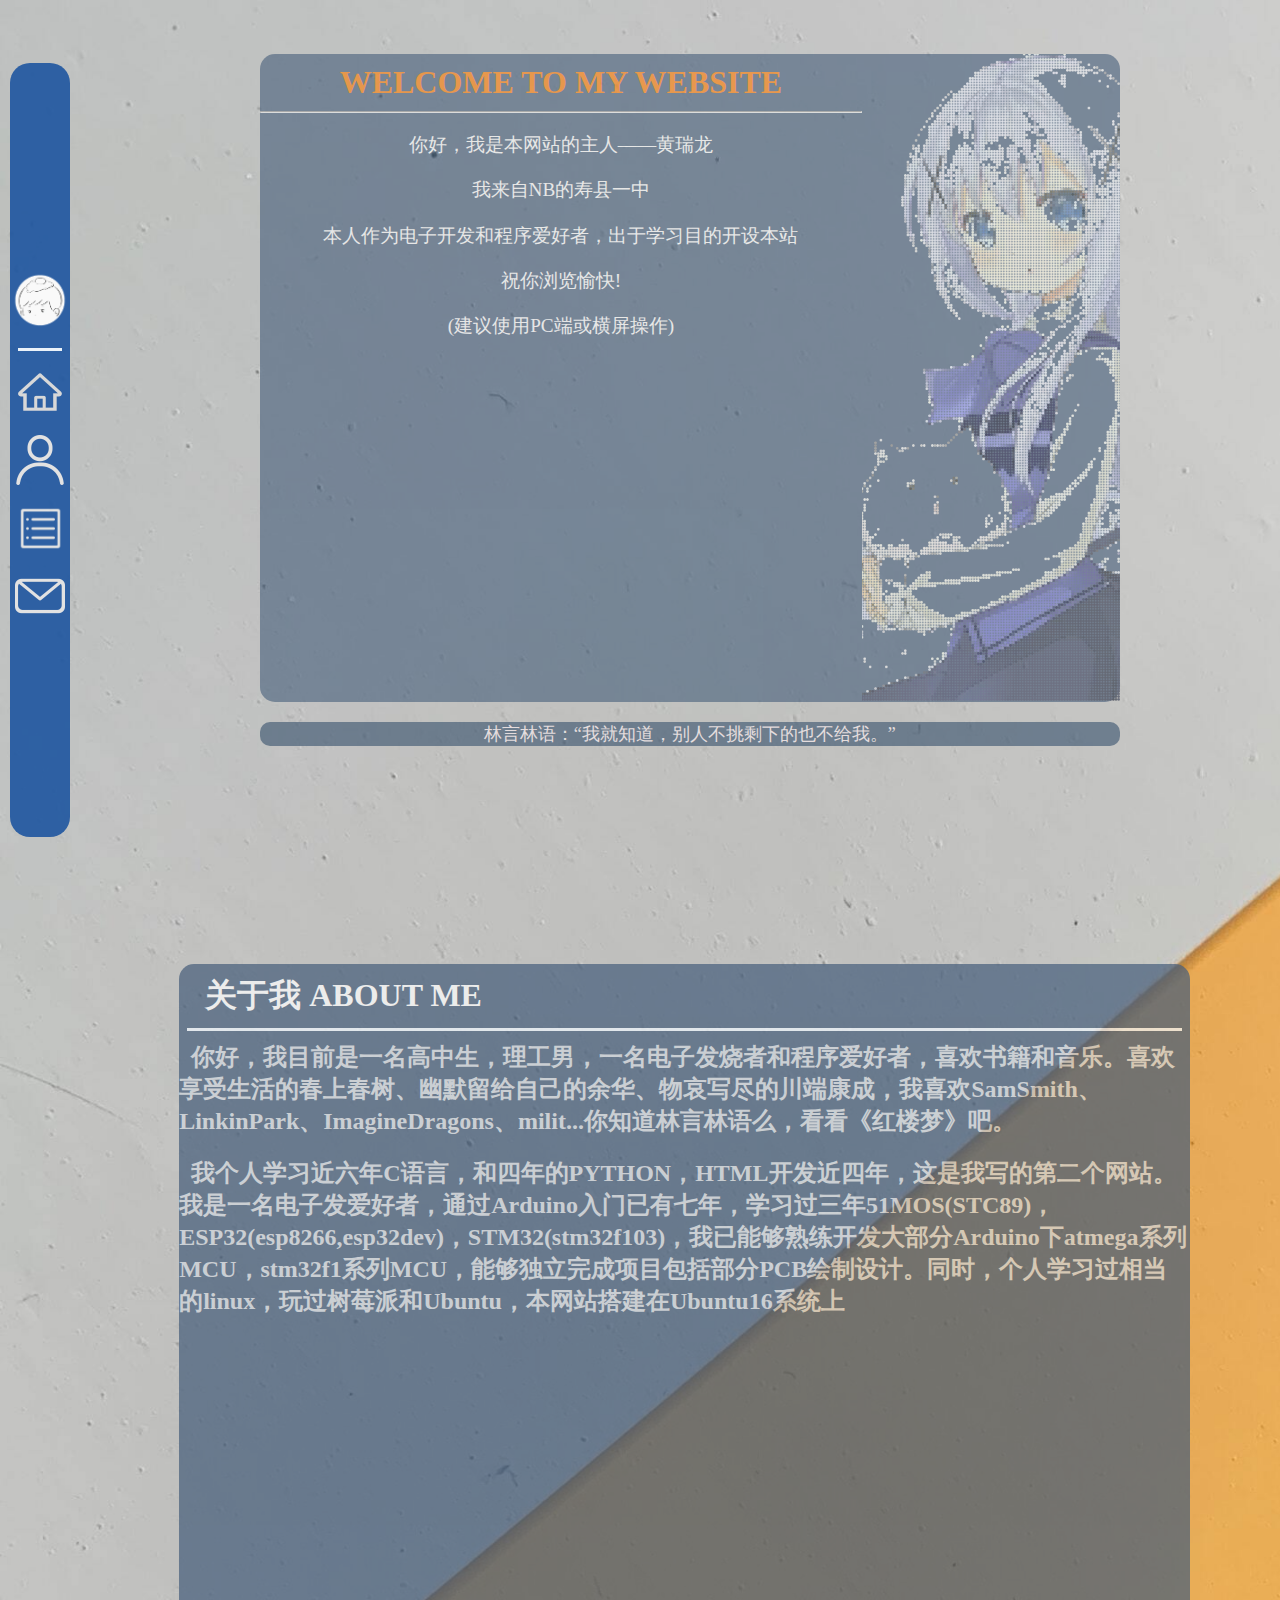
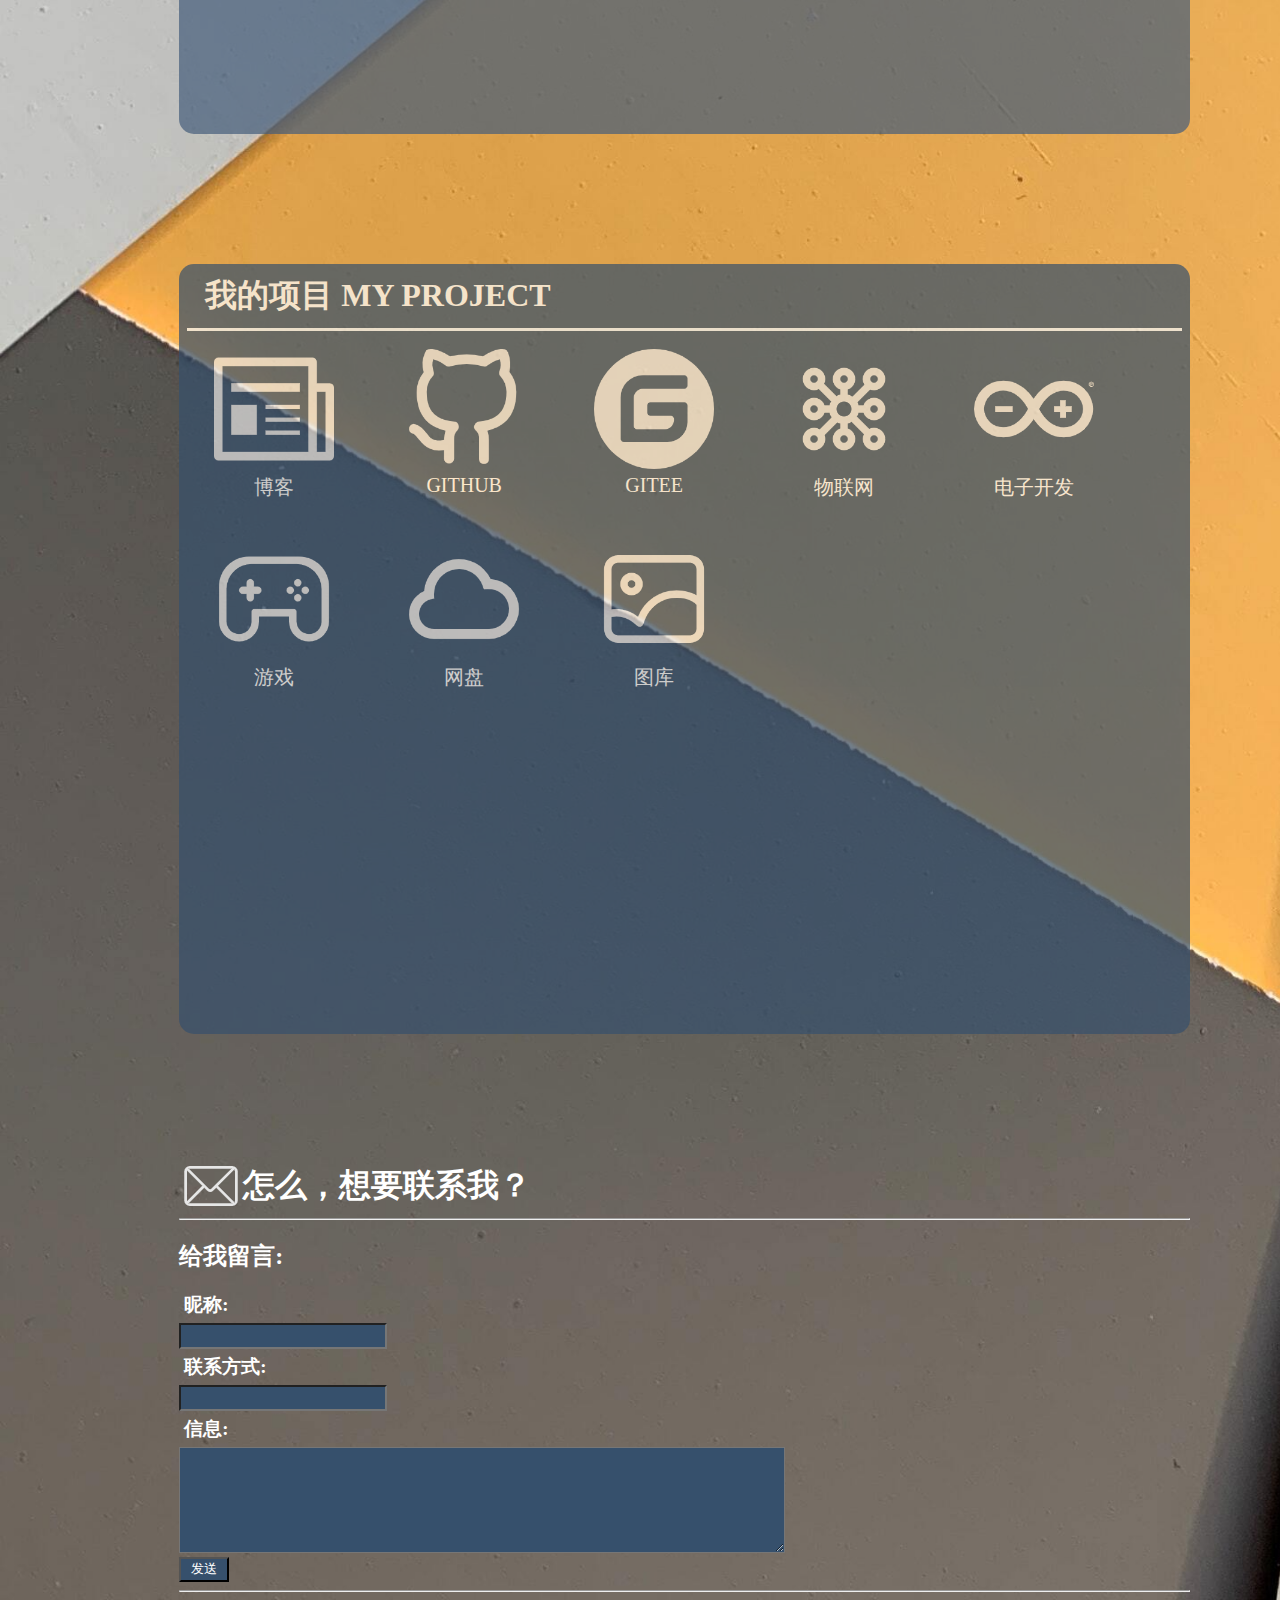
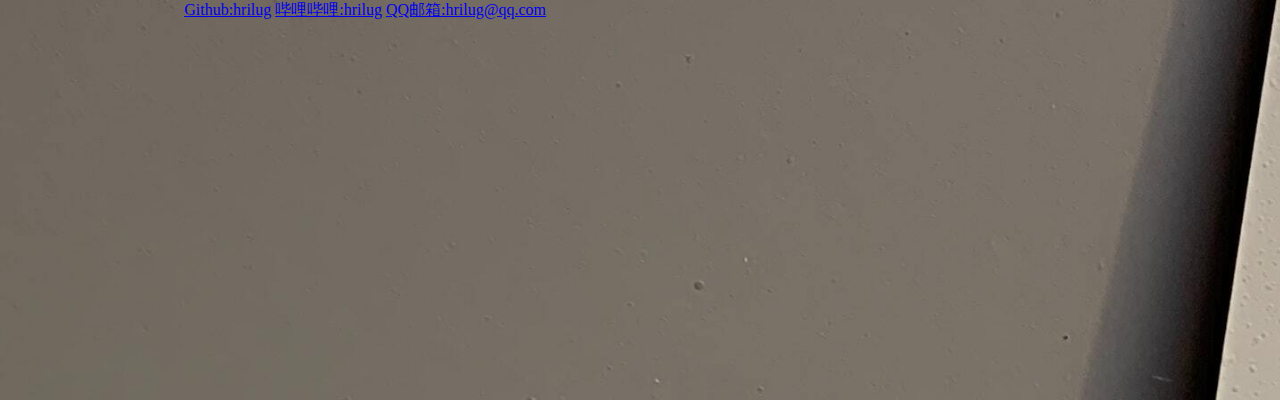
==== before/index.html @ c1bb8cc5 "2022-12-28-3" ====
<!DOCTYPE html>
<html>
<head>
  <meta charset="utf-8" />
  <title>Hrilug的博客</title>
  <link rel="shortcut icon" href="images/html-head.png">
  <link href="css/blog.css" rel="stylesheet" type="text/css" />
  <script src="js/blog.js"></script>
</head>

<body class="bg">
  <div class="box">
    <div class="block"></div>
    <div class="item">
      <div class="item-icon"><img src="images/head.png" width="60px" height="60px" /></div>
      <div class="item-con">你好呀！</div>
    </div>
    <div class="line"></div>

    <div>
      <ul class="menu-ul">
        <li onclick="javascript:document.getElementById('main').scrollIntoView({behavior:'smooth' })">
          <div class="light"></div>
          <div class="icon"><img src="images/main-icon.png" width="50px" hight="50px" /></div>
          <div class="con">主页</div>
        </li>
        <br />

        <li onclick="javascript:document.getElementById('individual').scrollIntoView({behavior:'smooth' })">
          <div class="light"></div>
          <div class="icon"><img src="images/individual-icon.png" width="50px" hight="50px" /></div>
          <div class="con">个人</div>
        </li>
        <br />

        <li onclick="javascript:document.getElementById('project').scrollIntoView({behavior:'smooth' })">
          <div class="light"></div>
          <div class="icon"><img src="images/project-icon.png" width="45px" hight="45px" /></div>
          <div class="con">项目</div>
        </li>
        <br />

        <li onclick="javascript:document.getElementById('about').scrollIntoView({behavior:'smooth' })">
          <div class="light"></div>
          <div class="icon"><img src="images/about-icon.png" width="50px" hight="50px" /></div>
          <div class="con">关于</div>
        </li>
        <br />

      </ul>
    </div>
  </div>

  <div class="main" id="main">
    <div class="content">
      <div class="introduce">
        <div class="introduce-text">
          <h1 style="color: rgb(255, 123, 0); text-align: center">
            WELCOME TO MY WEBSITE
          </h1>
          <hr />
          <p>
            你好，我是本网站的主人——黄瑞龙
          </p>
          <p>
            我来自NB的寿县一中
          </p>
          <p>
            本人作为电子开发和程序爱好者，出于学习目的开设本站
          </p>
          <p>
            祝你浏览愉快!
          </p>
          <p>
            (建议使用PC端或横屏操作)
          </p>
        </div>
        <div class="introduce-img"></div>
      </div>
      <div class="quote" id="quoteDisplay"></div>
      <script>
        var quotes = [
          '林言林语：“我就知道，别人不挑剩下的也不给我。”',
          '林言林语：“也亏你倒听他的话。我平日和你说的，全当耳旁风，怎么他说了你就依，比圣旨还快些！”',
          '林言林语：“什么臭男人拿的！我不要他。”',
          '林言林语：“蠢才，蠢才！你有玉，人家就有金来配你；人家有‘冷香’，你就没有‘暖香’去配？”',
          '林言林语：“我说呢，亏在那里绊住，不然早就飞了来了。”',
          '林言林语：“我原是给你们取笑儿的，拿着我比戏子。”',
          '林言林语：“你说你会过目成诵，难道我就不能一目十行么？”',
          '林言林语：“我不困，只略歇歇儿，你且别处去闹会子再来。”',
          '林言林语：“谁叫你送来的？难为她费心，那里就冻死我了！”',
          '林言林语：“你还要比？你还要笑？你不比不笑，比人比了笑了还厉害呢！”',
          '林言林语：“啐！我道是谁，原来是这个狠心短命的……”',
          '林言林语：“何曾不是在屋里的，只因听见天上一声叫唤，出来瞧了瞧，原来是个呆雁。”',
          '林言林语：“他在别的还有限，惟有这些人带的东西上越发留心。”',
          '林言林语：“你们瞧瞧，孙行者来了。他一般的也拿着雪褂子，故意装出个小骚达子来。”',
          '林言林语：“是单送我一个人的，还是别的姑娘们都有呢？”',
          '林言林语：“早知他来，我就不来了。”',
          '林言林语：“我就知道，别人不挑剩下的也不给我。”',
          '林言林语：“今儿得罪了我事小，明儿什么宝姑娘来，什么贝姑娘来，都得罪了，这事岂不大了？”',
          '林言林语：“你这该死的胡说！好好儿的把这淫词艳曲弄了来，说这些混话欺负我。我告诉舅舅舅母去。”',
        ]
        document.getElementById('quoteDisplay').innerHTML = quotes[parseInt(Math.round(Math.random() * 18 + 1))];
      </script>
    </div>
  </div>

  <div>
    <script src="https://cdn.bootcdn.net/ajax/libs/jquery/1.12.4/jquery.min.js"></script>
    <script src="https://eqcn.ajz.miesnfu.com/wp-content/plugins/wp-3d-pony/live2dw/lib/L2Dwidget.min.js"></script>
    <script>
      L2Dwidget.init({
        "model": {
          jsonPath: "https://unpkg.com/live2d-widget-model-koharu@1.0.5/assets/koharu.model.json",//这里改模型，前面后面都要改
          "scale": 1
        },
        "display": {
          "position": "left",//设置看板娘的上下左右位置
          "width": 90,
          "height": 120,
          "hOffset": 0,
          "vOffset": 0
        },
        "mobile": {
          "show": true,
          "scale": 0.5
        },
        "react": {
          "opacityDefault": 1,//设置透明度
          "opacityOnHover": 0.4
        }
      });
      window.onload = function () {
        $("#live2dcanvas").attr("style", "position: fixed; opacity: 0.7; left: 100px; bottom: 0px; z-index: 0; pointer-events: none;")
      }
    </script>
  </div>

  <div class="individual" id="individual">
    <div class="content">
      <div class="individual-box">
        <h1>&nbsp&nbsp关于我 ABOUT ME</h1>
        <div class="individual-line"></div>
        <div class="individual-div">
          <h2>
          &nbsp&nbsp你好，我目前是一名高中生，理工男，一名电子发烧者和程序爱好者，喜欢书籍和音乐。喜欢享受生活的春上春树、幽默留给自己的余华、物哀写尽的川端康成，我喜欢SamSmith、LinkinPark、ImagineDragons、milit...你知道林言林语么，看看《红楼梦》吧。
          </h2>
          <h2>
          &nbsp&nbsp我个人学习近六年C语言，和四年的PYTHON，HTML开发近四年，这是我写的第二个网站。我是一名电子发爱好者，通过Arduino入门已有七年，学习过三年51MOS(STC89)，ESP32(esp8266,esp32dev)，STM32(stm32f103)，我已能够熟练开发大部分Arduino下atmega系列MCU，stm32f1系列MCU，能够独立完成项目包括部分PCB绘制设计。同时，个人学习过相当的linux，玩过树莓派和Ubuntu，本网站搭建在Ubuntu16系统上
          </h2>
        </div>
      </div>
    </div>
  </div>

  <div class="project" id="project">
    <div class="content">
      <div class="cpp">
        <h1>&nbsp&nbsp我的项目 MY PROJECT</h1>
      <div class="cpp-line"></div>
        <a href="https://blog.csdn.net/Hrilug">
          <div>
            <img src="images/blog.png" width="120px" height="120px" /><br />
            <p3>博客</p3>
          </div>
        </a>
        <a href="https://github.com/Hrilug">
          <div>
            <img src="images/github.png" width="120px" height="120px" /><br />
            <p3>GITHUB</p3>
          </div>
        </a>
        <a href="https://gitee.com/hrilug">
          <div>
            <img src="images/gitee.png" width="120px" height="120px" /><br />
            <p3>GITEE</p3>
          </div>
        </a>
        <a href="lan.html">
          <div>
            <img src="images/lan.png" width="120px" height="120px" /><br />
            <p3>物联网</p3>
          </div>
        </a>
        <a href="project.html">
          <div>
            <img src="images/arduino.png" width="120px" height="120px" /><br />
            <p3>电子开发</p3>
          </div>
        </a>
        <a href="game.html">
          <div>
            <img src="images/game.png" width="120px" height="120px" /><br />
            <p3>游戏</p3>
          </div>
        </a>
        <a href="building.html">
          <div>
            <img src="images/driver.png" width="120px" height="120px" /><br />
            <p3>网盘</p3>
          </div>
        </a>
        <a href="building.html">
          <div>
            <img src="images/picture.png" width="120px" height="120px" /><br />
            <p3>图库</p3>
          </div>
        </a>
      </div>
    </div>
  </div>

  <div class="about" id="about">
    <div class="content">
      <img src="images/mail.png" style="float: left" />
      <h1 class="about-text">怎么，想要联系我？</h1>
      <hr />
      <h2 style="color: white">给我留言:</h2>
      <div class="message">
        <form action="message.php" method="post">
          <div>
            <div>
              <h3>昵称:</h3>
            </div>
            <div>
              <input class="input-sm" type="text" name="nickname" style="color: white" />
            </div>
            <div>
              <h3>联系方式:</h3>
            </div>
            <div>
              <input class="input-sm" type="text" name="connect" style="color: white" />
            </div>
          </div>
          <div>
            <div>
              <h3>信息:</h3>
            </div>
            <div>
              <textarea class="input-la" type="text" name="message" style="color: white"></textarea>
            </div>
            <div>
              <input class="input-button" type="submit" value="发送" />
            </div>
          </div>
        </form>
      </div>
      <hr />
      <p class="about-text">
        <a href="https://github.com/Hrilug">Github:hrilug</a>
        <a href="https://space.bilibili.com/446239628?spm_id_from=333.337.0.0">哔哩哔哩:hrilug</a>
        <a href="mailto:someone@microsoft.com?subject=Hello%20again">QQ邮箱:hrilug@qq.com</a>
      </p>
    </div>
  </div>
  
</body>
</html>
---- before/css/blog.css ----
.bg {
    background-color: rgb(255,255,255);
    margin: 0px;
}

.box {
    background-color: #1e56a0;
    border-radius: 20px;
    opacity: 0.9;
    left:10px;
    top:7%;
    bottom:7%;
    width: 60px;
    height: 86%;
    z-index: 1;
    align-content: center;
    justify-content: center;
    position: fixed;
    overflow:hidden;
    transition: 0.4s;
}

.block{
    width:130px;
    height: 35px;
    position: relative;
}

.item {
    width: 130px;
    height: 60px;
    overflow: hidden;
    transition: 0.4s;
    position: relative;
}

.item-icon{
    width:60px;
    height:60px;
    position: absolute;
}

.item-con{
    height:60px;
    width:70px;
    transition: 0.5s;
    display:flex;
    text-align: left;
    align-items: center;
    color: rgb(240, 240, 240);
    float: right;
}

.box:hover{
    width:130px;
    transition: 0.4s;
}

.line{
    background-color: aliceblue;
    height: 3px;
    top:10px;
    margin:8px;
    position: relative;
    
}

.box-main h2 {
    color: rgb(221, 221, 221);
    margin: 0px;
}

.box-main p {
    color: rgb(201, 201, 201);
    margin-top: 0px;
    font-size: small;
}

.light {
    width: 4px;
    height: 50px;
    background: #eb5a56;
    position: absolute;
    transition: 0.5s;
    border-top-right-radius: 4px;
    border-bottom-right-radius: 4px;
    opacity: 0;
}

.menu-ul {
    background-color: #1e56a0;
    padding-left: 0px;
    padding-top: 10px;
    padding-bottom: 10px;
}

.menu-ul li {
    list-style-type: none;
    background-color: #1e56a0;
    width: 130px;
    height: 50px;
    overflow: hidden;
    position: relative;
    transition: 0.4s;
}

.menu-ul li:hover{
    background-color:#3a4750;
}
.menu-ul li:hover .light {
    opacity: 1;
}

.icon{
    width: 60px;
    height: 50px;
    align-items: center;
    justify-content: center;
    display: flex;
    position:absolute;
    
}

.con{
    height:50px;
    width:60px;
    transition: 0.5s;
    display:flex;
    text-align: left;
    align-items: center;
    overflow: hidden;
    font-weight: bold;
    color: rgb(240, 240, 240);
    float:right;
}

.content {
    left: 14%;
    right: 7%;
    top: 6%;
    height: 90%;
    position: absolute;
}
.quote {
    text-align: center;
    font-size: 18px;
    height: auto;
    width: 85%;
    margin-top:2%;
    margin-left: 8%;
    margin-right: 8%;
    color:#fdeff2;
    background-color: #36506c;
    opacity: 0.6;
    position: absolute;
    border-radius: 10px 10px 10px 10px;
}
.quote h3{
    margin: 8px;
}
.content h1 {
    margin: 10px;
}

.main {
    background: url('../images/1.jpg');
    background-size: cover;
    width: 100%;
    height: calc(100vh);
    background-repeat: no-repeat;
    position: relative;
}

.introduce {
    width: 85%;
    height: 80%;
    margin-left: 8%;
    margin-right: 8%;
    background-color: #455d7a;
    opacity: 0.6;
    position: relative;
    border-radius: 15px 15px 15px 15px;
}

.introduce-text {
    width: 70%;
    height: 100%;
    float: left;
}

.introduce-text p{
    color:white;
    text-align: center;
    font-size:larger;
}

.introduce-img {
    width: 30%;
    height: 100%;
    background-image: url('../images/zhinai2.png');
    background-size: cover;
    float: left;
    overflow: hidden;
}

.individual{
    background: url('../images/2.jpg');
    background-size:cover;
    width: 100%;
    height: calc(100vh);
    background-repeat: no-repeat;
    position: relative;
}

.individual-box{
    width: 100%;
    height: 95%;
    background-color: #455d7a;
    opacity: 0.7;
    position: relative;
    border-radius: 15px 15px 15px 15px;
}

.individual-box h1{
    top:10px;
    color:white;
    position: relative;
}

.individual-line{
    background-color: aliceblue;
    height: 3px;
    top:10px;
    margin:8px;
    position: relative;
    
}

individual-div{
    position: relative;
}

.individual-div h2{
    color:rgba(255, 255, 255, 0.76);
    font-family: "楷体";
}

.project {
    background: url('../images/3.jpg');
    background-size: cover;
    width: 100%;
    height: calc(100vh);
    background-repeat: no-repeat;
    position: relative;
}

.cpp {
    width: 100%;
    height: 95%;
    background-color: #36506c;
    opacity: 0.7;
    position: relative;
    border-radius: 15px 15px 15px 15px;
}

.cpp h1{
    color: white;
    top:10px;
    position: relative;
}
.cpp-line{
    background-color: aliceblue;
    height: 3px;
    top:10px;
    margin:8px;
    position: relative;
    
}

.cpp a div {
    margin: 20px;
    width: 150px;
    height: 150px;
    text-align: center;
    color: white;
    font-size: 20px;
    float: left;
}

.cpp a div:hover {
    width: 150px;
    height: 150px;
    background-color: rgb(95, 95, 95);

}

.about {
    background: url('../images/4.jpg');
    background-size: cover;
    width: 100%;
    height: calc(100vh);
    background-repeat: no-repeat;
    position: relative;
}

.about-text {
    color: white;
    margin: 5px;
}

.message {
    position: relative;
}

.message h3 {
    color: white;
    margin: 5px;
}

.input-sm {
    width: 200px;
    height: 20px;
    background-color: #36506c;
}

.input-la {
    width: 600px;
    height: 100px;
    background-color: #36506c;
}

.input-button {
    width: 50px;
    height: 25px;
    background-color: #36506c;
    text-align: center;
    color: white;

}
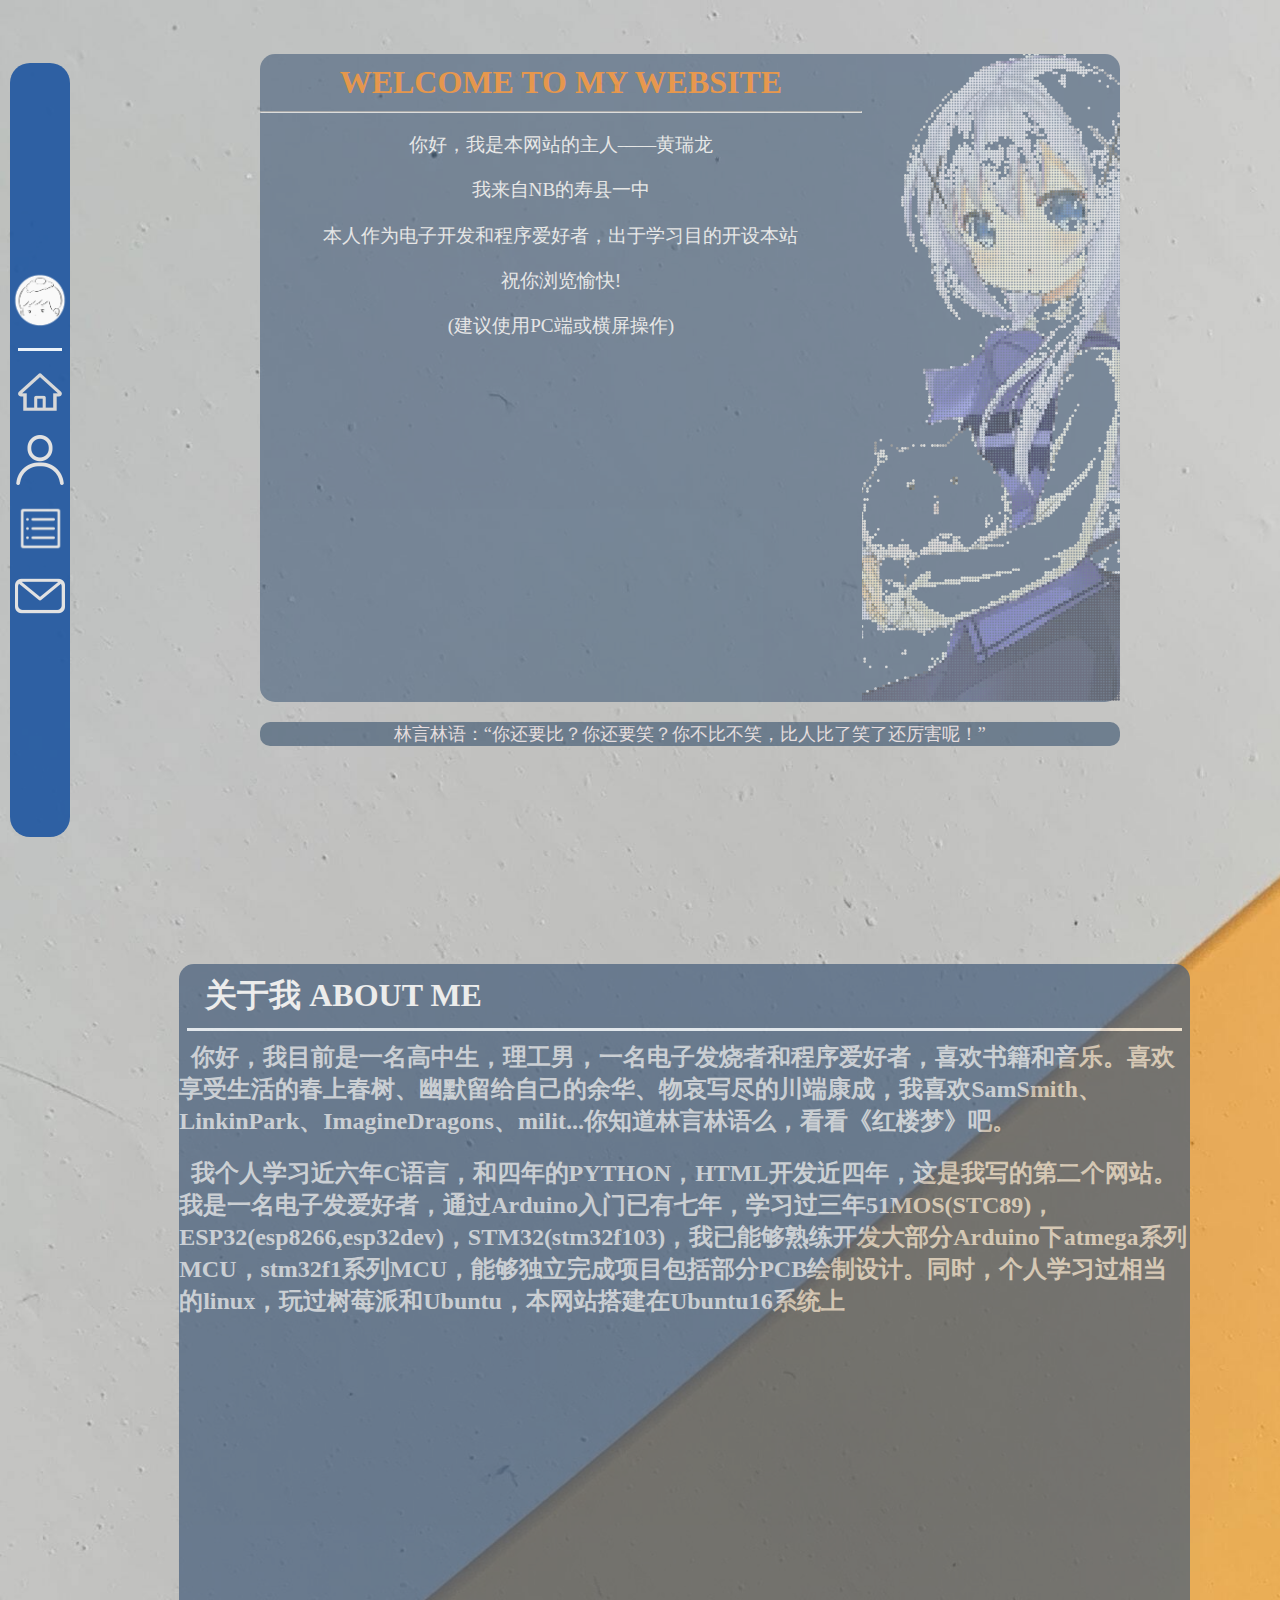
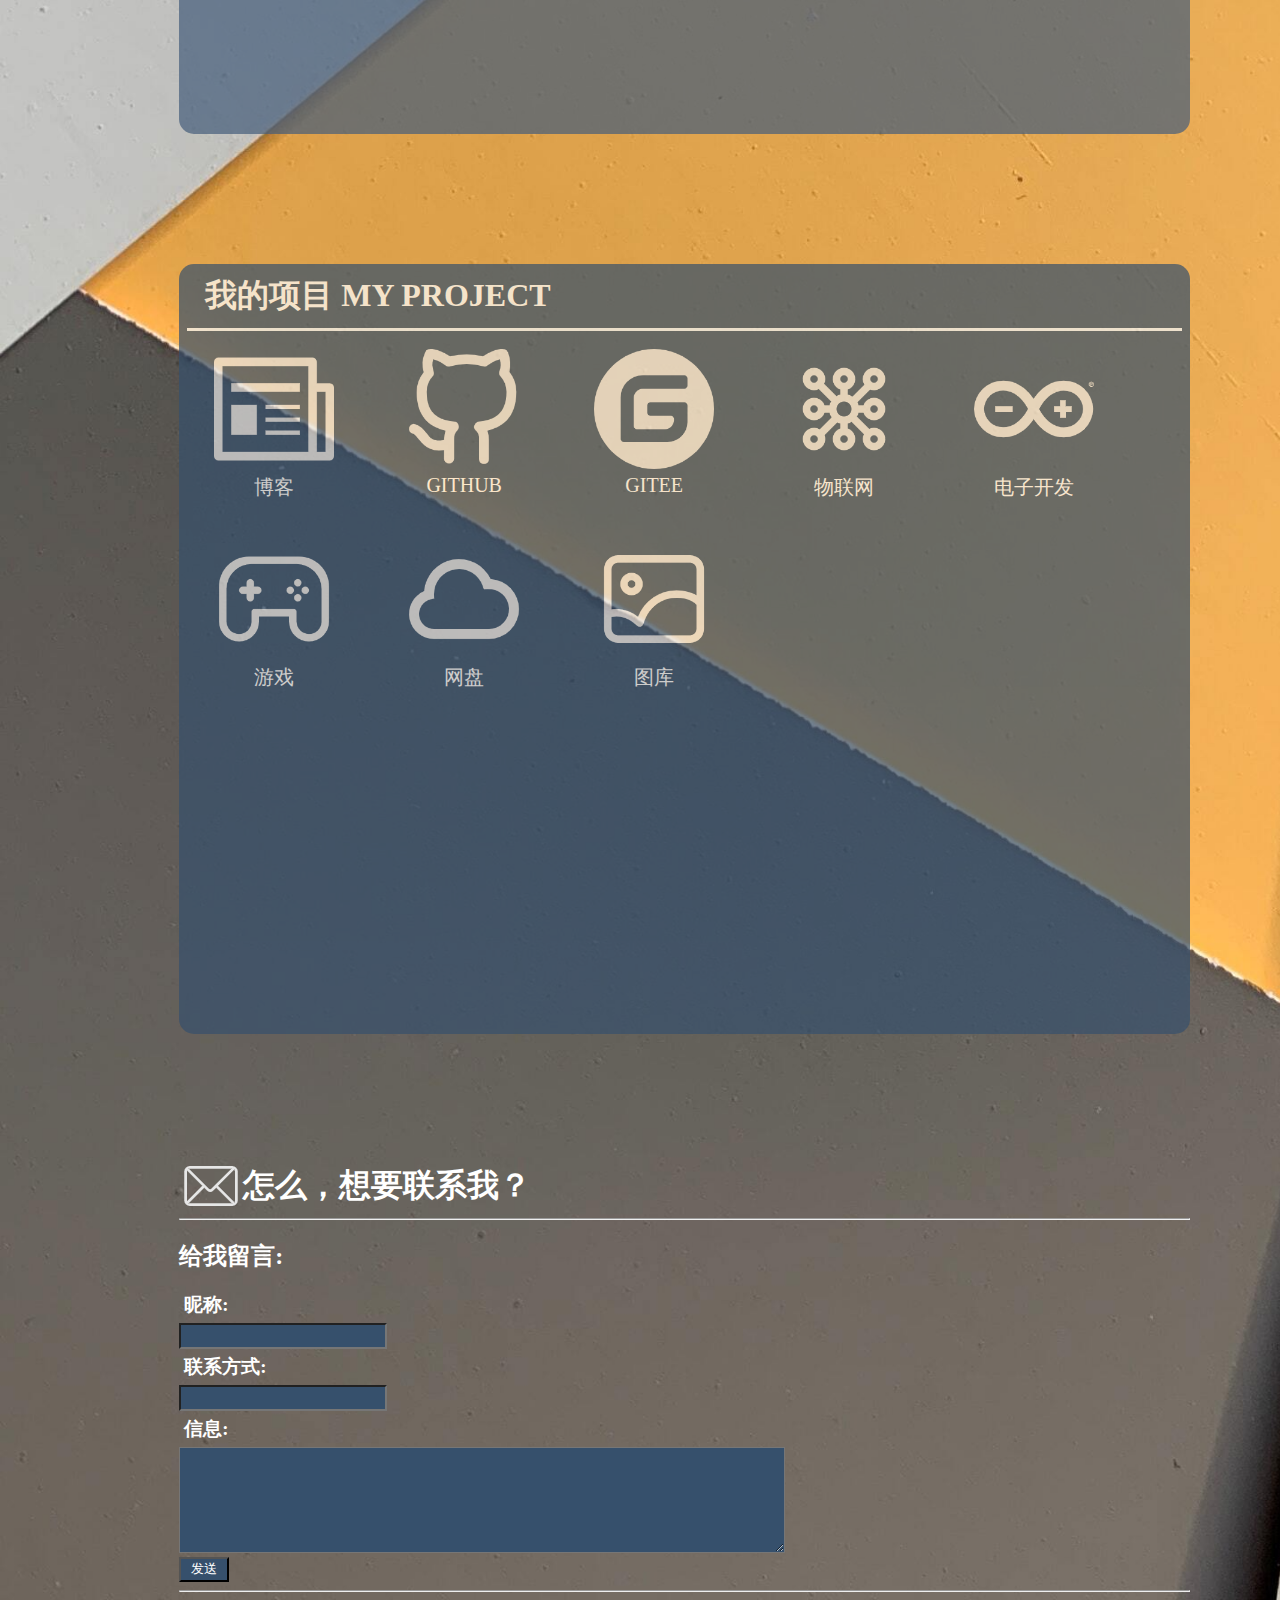
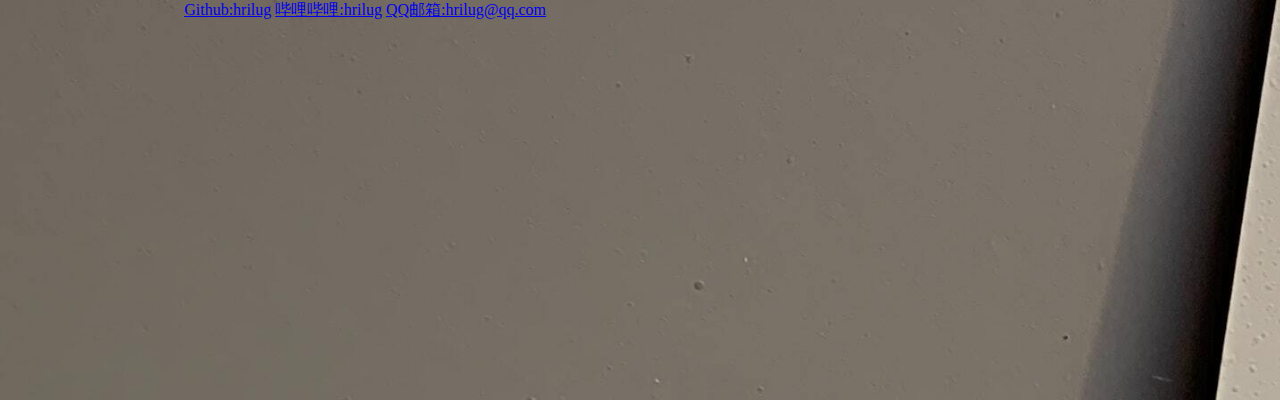
==== commit 313412c7: "2023-10-31-1" ====
--- a/before/index.html
+++ b/before/index.html
@@ -1,258 +1,258 @@
-<!DOCTYPE html>
-<html>
-<head>
-  <meta charset="utf-8" />
-  <title>Hrilug的博客</title>
-  <link rel="shortcut icon" href="images/html-head.png">
-  <link href="css/blog.css" rel="stylesheet" type="text/css" />
-  <script src="js/blog.js"></script>
-</head>
-
-<body class="bg">
-  <div class="box">
-    <div class="block"></div>
-    <div class="item">
-      <div class="item-icon"><img src="images/head.png" width="60px" height="60px" /></div>
-      <div class="item-con">你好呀！</div>
-    </div>
-    <div class="line"></div>
-
-    <div>
-      <ul class="menu-ul">
-        <li onclick="javascript:document.getElementById('main').scrollIntoView({behavior:'smooth' })">
-          <div class="light"></div>
-          <div class="icon"><img src="images/main-icon.png" width="50px" hight="50px" /></div>
-          <div class="con">主页</div>
-        </li>
-        <br />
-
-        <li onclick="javascript:document.getElementById('individual').scrollIntoView({behavior:'smooth' })">
-          <div class="light"></div>
-          <div class="icon"><img src="images/individual-icon.png" width="50px" hight="50px" /></div>
-          <div class="con">个人</div>
-        </li>
-        <br />
-
-        <li onclick="javascript:document.getElementById('project').scrollIntoView({behavior:'smooth' })">
-          <div class="light"></div>
-          <div class="icon"><img src="images/project-icon.png" width="45px" hight="45px" /></div>
-          <div class="con">项目</div>
-        </li>
-        <br />
-
-        <li onclick="javascript:document.getElementById('about').scrollIntoView({behavior:'smooth' })">
-          <div class="light"></div>
-          <div class="icon"><img src="images/about-icon.png" width="50px" hight="50px" /></div>
-          <div class="con">关于</div>
-        </li>
-        <br />
-
-      </ul>
-    </div>
-  </div>
-
-  <div class="main" id="main">
-    <div class="content">
-      <div class="introduce">
-        <div class="introduce-text">
-          <h1 style="color: rgb(255, 123, 0); text-align: center">
-            WELCOME TO MY WEBSITE
-          </h1>
-          <hr />
-          <p>
-            你好，我是本网站的主人——黄瑞龙
-          </p>
-          <p>
-            我来自NB的寿县一中
-          </p>
-          <p>
-            本人作为电子开发和程序爱好者，出于学习目的开设本站
-          </p>
-          <p>
-            祝你浏览愉快!
-          </p>
-          <p>
-            (建议使用PC端或横屏操作)
-          </p>
-        </div>
-        <div class="introduce-img"></div>
-      </div>
-      <div class="quote" id="quoteDisplay"></div>
-      <script>
-        var quotes = [
-          '林言林语：“我就知道，别人不挑剩下的也不给我。”',
-          '林言林语：“也亏你倒听他的话。我平日和你说的，全当耳旁风，怎么他说了你就依，比圣旨还快些！”',
-          '林言林语：“什么臭男人拿的！我不要他。”',
-          '林言林语：“蠢才，蠢才！你有玉，人家就有金来配你；人家有‘冷香’，你就没有‘暖香’去配？”',
-          '林言林语：“我说呢，亏在那里绊住，不然早就飞了来了。”',
-          '林言林语：“我原是给你们取笑儿的，拿着我比戏子。”',
-          '林言林语：“你说你会过目成诵，难道我就不能一目十行么？”',
-          '林言林语：“我不困，只略歇歇儿，你且别处去闹会子再来。”',
-          '林言林语：“谁叫你送来的？难为她费心，那里就冻死我了！”',
-          '林言林语：“你还要比？你还要笑？你不比不笑，比人比了笑了还厉害呢！”',
-          '林言林语：“啐！我道是谁，原来是这个狠心短命的……”',
-          '林言林语：“何曾不是在屋里的，只因听见天上一声叫唤，出来瞧了瞧，原来是个呆雁。”',
-          '林言林语：“他在别的还有限，惟有这些人带的东西上越发留心。”',
-          '林言林语：“你们瞧瞧，孙行者来了。他一般的也拿着雪褂子，故意装出个小骚达子来。”',
-          '林言林语：“是单送我一个人的，还是别的姑娘们都有呢？”',
-          '林言林语：“早知他来，我就不来了。”',
-          '林言林语：“我就知道，别人不挑剩下的也不给我。”',
-          '林言林语：“今儿得罪了我事小，明儿什么宝姑娘来，什么贝姑娘来，都得罪了，这事岂不大了？”',
-          '林言林语：“你这该死的胡说！好好儿的把这淫词艳曲弄了来，说这些混话欺负我。我告诉舅舅舅母去。”',
-        ]
-        document.getElementById('quoteDisplay').innerHTML = quotes[parseInt(Math.round(Math.random() * 18 + 1))];
-      </script>
-    </div>
-  </div>
-
-  <div>
-    <script src="https://cdn.bootcdn.net/ajax/libs/jquery/1.12.4/jquery.min.js"></script>
-    <script src="https://eqcn.ajz.miesnfu.com/wp-content/plugins/wp-3d-pony/live2dw/lib/L2Dwidget.min.js"></script>
-    <script>
-      L2Dwidget.init({
-        "model": {
-          jsonPath: "https://unpkg.com/live2d-widget-model-koharu@1.0.5/assets/koharu.model.json",//这里改模型，前面后面都要改
-          "scale": 1
-        },
-        "display": {
-          "position": "left",//设置看板娘的上下左右位置
-          "width": 90,
-          "height": 120,
-          "hOffset": 0,
-          "vOffset": 0
-        },
-        "mobile": {
-          "show": true,
-          "scale": 0.5
-        },
-        "react": {
-          "opacityDefault": 1,//设置透明度
-          "opacityOnHover": 0.4
-        }
-      });
-      window.onload = function () {
-        $("#live2dcanvas").attr("style", "position: fixed; opacity: 0.7; left: 100px; bottom: 0px; z-index: 0; pointer-events: none;")
-      }
-    </script>
-  </div>
-
-  <div class="individual" id="individual">
-    <div class="content">
-      <div class="individual-box">
-        <h1>&nbsp&nbsp关于我 ABOUT ME</h1>
-        <div class="individual-line"></div>
-        <div class="individual-div">
-          <h2>
-          &nbsp&nbsp你好，我目前是一名高中生，理工男，一名电子发烧者和程序爱好者，喜欢书籍和音乐。喜欢享受生活的春上春树、幽默留给自己的余华、物哀写尽的川端康成，我喜欢SamSmith、LinkinPark、ImagineDragons、milit...你知道林言林语么，看看《红楼梦》吧。
-          </h2>
-          <h2>
-          &nbsp&nbsp我个人学习近六年C语言，和四年的PYTHON，HTML开发近四年，这是我写的第二个网站。我是一名电子发爱好者，通过Arduino入门已有七年，学习过三年51MOS(STC89)，ESP32(esp8266,esp32dev)，STM32(stm32f103)，我已能够熟练开发大部分Arduino下atmega系列MCU，stm32f1系列MCU，能够独立完成项目包括部分PCB绘制设计。同时，个人学习过相当的linux，玩过树莓派和Ubuntu，本网站搭建在Ubuntu16系统上
-          </h2>
-        </div>
-      </div>
-    </div>
-  </div>
-
-  <div class="project" id="project">
-    <div class="content">
-      <div class="cpp">
-        <h1>&nbsp&nbsp我的项目 MY PROJECT</h1>
-      <div class="cpp-line"></div>
-        <a href="https://blog.csdn.net/Hrilug">
-          <div>
-            <img src="images/blog.png" width="120px" height="120px" /><br />
-            <p3>博客</p3>
-          </div>
-        </a>
-        <a href="https://github.com/Hrilug">
-          <div>
-            <img src="images/github.png" width="120px" height="120px" /><br />
-            <p3>GITHUB</p3>
-          </div>
-        </a>
-        <a href="https://gitee.com/hrilug">
-          <div>
-            <img src="images/gitee.png" width="120px" height="120px" /><br />
-            <p3>GITEE</p3>
-          </div>
-        </a>
-        <a href="lan.html">
-          <div>
-            <img src="images/lan.png" width="120px" height="120px" /><br />
-            <p3>物联网</p3>
-          </div>
-        </a>
-        <a href="project.html">
-          <div>
-            <img src="images/arduino.png" width="120px" height="120px" /><br />
-            <p3>电子开发</p3>
-          </div>
-        </a>
-        <a href="game.html">
-          <div>
-            <img src="images/game.png" width="120px" height="120px" /><br />
-            <p3>游戏</p3>
-          </div>
-        </a>
-        <a href="building.html">
-          <div>
-            <img src="images/driver.png" width="120px" height="120px" /><br />
-            <p3>网盘</p3>
-          </div>
-        </a>
-        <a href="building.html">
-          <div>
-            <img src="images/picture.png" width="120px" height="120px" /><br />
-            <p3>图库</p3>
-          </div>
-        </a>
-      </div>
-    </div>
-  </div>
-
-  <div class="about" id="about">
-    <div class="content">
-      <img src="images/mail.png" style="float: left" />
-      <h1 class="about-text">怎么，想要联系我？</h1>
-      <hr />
-      <h2 style="color: white">给我留言:</h2>
-      <div class="message">
-        <form action="message.php" method="post">
-          <div>
-            <div>
-              <h3>昵称:</h3>
-            </div>
-            <div>
-              <input class="input-sm" type="text" name="nickname" style="color: white" />
-            </div>
-            <div>
-              <h3>联系方式:</h3>
-            </div>
-            <div>
-              <input class="input-sm" type="text" name="connect" style="color: white" />
-            </div>
-          </div>
-          <div>
-            <div>
-              <h3>信息:</h3>
-            </div>
-            <div>
-              <textarea class="input-la" type="text" name="message" style="color: white"></textarea>
-            </div>
-            <div>
-              <input class="input-button" type="submit" value="发送" />
-            </div>
-          </div>
-        </form>
-      </div>
-      <hr />
-      <p class="about-text">
-        <a href="https://github.com/Hrilug">Github:hrilug</a>
-        <a href="https://space.bilibili.com/446239628?spm_id_from=333.337.0.0">哔哩哔哩:hrilug</a>
-        <a href="mailto:someone@microsoft.com?subject=Hello%20again">QQ邮箱:hrilug@qq.com</a>
-      </p>
-    </div>
-  </div>
-  
-</body>
+<!DOCTYPE html>
+<html>
+<head>
+  <meta charset="utf-8" />
+  <title>Hrilug的博客</title>
+  <link rel="shortcut icon" href="images/html-head.png">
+  <link href="css/blog.css" rel="stylesheet" type="text/css" />
+  <script src="js/blog.js"></script>
+</head>
+
+<body class="bg">
+  <div class="box">
+    <div class="block"></div>
+    <div class="item">
+      <div class="item-icon"><img src="images/head.png" width="60px" height="60px" /></div>
+      <div class="item-con">你好呀！</div>
+    </div>
+    <div class="line"></div>
+
+    <div>
+      <ul class="menu-ul">
+        <li onclick="javascript:document.getElementById('main').scrollIntoView({behavior:'smooth' })">
+          <div class="light"></div>
+          <div class="icon"><img src="images/main-icon.png" width="50px" hight="50px" /></div>
+          <div class="con">主页</div>
+        </li>
+        <br />
+
+        <li onclick="javascript:document.getElementById('individual').scrollIntoView({behavior:'smooth' })">
+          <div class="light"></div>
+          <div class="icon"><img src="images/individual-icon.png" width="50px" hight="50px" /></div>
+          <div class="con">个人</div>
+        </li>
+        <br />
+
+        <li onclick="javascript:document.getElementById('project').scrollIntoView({behavior:'smooth' })">
+          <div class="light"></div>
+          <div class="icon"><img src="images/project-icon.png" width="45px" hight="45px" /></div>
+          <div class="con">项目</div>
+        </li>
+        <br />
+
+        <li onclick="javascript:document.getElementById('about').scrollIntoView({behavior:'smooth' })">
+          <div class="light"></div>
+          <div class="icon"><img src="images/about-icon.png" width="50px" hight="50px" /></div>
+          <div class="con">关于</div>
+        </li>
+        <br />
+
+      </ul>
+    </div>
+  </div>
+
+  <div class="main" id="main">
+    <div class="content">
+      <div class="introduce">
+        <div class="introduce-text">
+          <h1 style="color: rgb(255, 123, 0); text-align: center">
+            WELCOME TO MY WEBSITE
+          </h1>
+          <hr />
+          <p>
+            你好，我是本网站的主人——黄瑞龙
+          </p>
+          <p>
+            我来自NB的寿县一中
+          </p>
+          <p>
+            本人作为电子开发和程序爱好者，出于学习目的开设本站
+          </p>
+          <p>
+            祝你浏览愉快!
+          </p>
+          <p>
+            (建议使用PC端或横屏操作)
+          </p>
+        </div>
+        <div class="introduce-img"></div>
+      </div>
+      <div class="quote" id="quoteDisplay"></div>
+      <script>
+        var quotes = [
+          '林言林语：“我就知道，别人不挑剩下的也不给我。”',
+          '林言林语：“也亏你倒听他的话。我平日和你说的，全当耳旁风，怎么他说了你就依，比圣旨还快些！”',
+          '林言林语：“什么臭男人拿的！我不要他。”',
+          '林言林语：“蠢才，蠢才！你有玉，人家就有金来配你；人家有‘冷香’，你就没有‘暖香’去配？”',
+          '林言林语：“我说呢，亏在那里绊住，不然早就飞了来了。”',
+          '林言林语：“我原是给你们取笑儿的，拿着我比戏子。”',
+          '林言林语：“你说你会过目成诵，难道我就不能一目十行么？”',
+          '林言林语：“我不困，只略歇歇儿，你且别处去闹会子再来。”',
+          '林言林语：“谁叫你送来的？难为她费心，那里就冻死我了！”',
+          '林言林语：“你还要比？你还要笑？你不比不笑，比人比了笑了还厉害呢！”',
+          '林言林语：“啐！我道是谁，原来是这个狠心短命的……”',
+          '林言林语：“何曾不是在屋里的，只因听见天上一声叫唤，出来瞧了瞧，原来是个呆雁。”',
+          '林言林语：“他在别的还有限，惟有这些人带的东西上越发留心。”',
+          '林言林语：“你们瞧瞧，孙行者来了。他一般的也拿着雪褂子，故意装出个小骚达子来。”',
+          '林言林语：“是单送我一个人的，还是别的姑娘们都有呢？”',
+          '林言林语：“早知他来，我就不来了。”',
+          '林言林语：“我就知道，别人不挑剩下的也不给我。”',
+          '林言林语：“今儿得罪了我事小，明儿什么宝姑娘来，什么贝姑娘来，都得罪了，这事岂不大了？”',
+          '林言林语：“你这该死的胡说！好好儿的把这淫词艳曲弄了来，说这些混话欺负我。我告诉舅舅舅母去。”',
+        ]
+        document.getElementById('quoteDisplay').innerHTML = quotes[parseInt(Math.round(Math.random() * 18 + 1))];
+      </script>
+    </div>
+  </div>
+
+  <div>
+    <script src="https://cdn.bootcdn.net/ajax/libs/jquery/1.12.4/jquery.min.js"></script>
+    <script src="https://eqcn.ajz.miesnfu.com/wp-content/plugins/wp-3d-pony/live2dw/lib/L2Dwidget.min.js"></script>
+    <script>
+      L2Dwidget.init({
+        "model": {
+          jsonPath: "https://unpkg.com/live2d-widget-model-koharu@1.0.5/assets/koharu.model.json",//这里改模型，前面后面都要改
+          "scale": 1
+        },
+        "display": {
+          "position": "left",//设置看板娘的上下左右位置
+          "width": 90,
+          "height": 120,
+          "hOffset": 0,
+          "vOffset": 0
+        },
+        "mobile": {
+          "show": true,
+          "scale": 0.5
+        },
+        "react": {
+          "opacityDefault": 1,//设置透明度
+          "opacityOnHover": 0.4
+        }
+      });
+      window.onload = function () {
+        $("#live2dcanvas").attr("style", "position: fixed; opacity: 0.7; left: 100px; bottom: 0px; z-index: 0; pointer-events: none;")
+      }
+    </script>
+  </div>
+
+  <div class="individual" id="individual">
+    <div class="content">
+      <div class="individual-box">
+        <h1>&nbsp&nbsp关于我 ABOUT ME</h1>
+        <div class="individual-line"></div>
+        <div class="individual-div">
+          <h2>
+          &nbsp&nbsp你好，我目前是一名高中生，理工男，一名电子发烧者和程序爱好者，喜欢书籍和音乐。喜欢享受生活的春上春树、幽默留给自己的余华、物哀写尽的川端康成，我喜欢SamSmith、LinkinPark、ImagineDragons、milit...你知道林言林语么，看看《红楼梦》吧。
+          </h2>
+          <h2>
+          &nbsp&nbsp我个人学习近六年C语言，和四年的PYTHON，HTML开发近四年，这是我写的第二个网站。我是一名电子发爱好者，通过Arduino入门已有七年，学习过三年51MOS(STC89)，ESP32(esp8266,esp32dev)，STM32(stm32f103)，我已能够熟练开发大部分Arduino下atmega系列MCU，stm32f1系列MCU，能够独立完成项目包括部分PCB绘制设计。同时，个人学习过相当的linux，玩过树莓派和Ubuntu，本网站搭建在Ubuntu16系统上
+          </h2>
+        </div>
+      </div>
+    </div>
+  </div>
+
+  <div class="project" id="project">
+    <div class="content">
+      <div class="cpp">
+        <h1>&nbsp&nbsp我的项目 MY PROJECT</h1>
+      <div class="cpp-line"></div>
+        <a href="https://blog.csdn.net/Hrilug">
+          <div>
+            <img src="images/blog.png" width="120px" height="120px" /><br />
+            <p3>博客</p3>
+          </div>
+        </a>
+        <a href="https://github.com/Hrilug">
+          <div>
+            <img src="images/github.png" width="120px" height="120px" /><br />
+            <p3>GITHUB</p3>
+          </div>
+        </a>
+        <a href="https://gitee.com/hrilug">
+          <div>
+            <img src="images/gitee.png" width="120px" height="120px" /><br />
+            <p3>GITEE</p3>
+          </div>
+        </a>
+        <a href="lan.html">
+          <div>
+            <img src="images/lan.png" width="120px" height="120px" /><br />
+            <p3>物联网</p3>
+          </div>
+        </a>
+        <a href="project.html">
+          <div>
+            <img src="images/arduino.png" width="120px" height="120px" /><br />
+            <p3>电子开发</p3>
+          </div>
+        </a>
+        <a href="game.html">
+          <div>
+            <img src="images/game.png" width="120px" height="120px" /><br />
+            <p3>游戏</p3>
+          </div>
+        </a>
+        <a href="building.html">
+          <div>
+            <img src="images/driver.png" width="120px" height="120px" /><br />
+            <p3>网盘</p3>
+          </div>
+        </a>
+        <a href="building.html">
+          <div>
+            <img src="images/picture.png" width="120px" height="120px" /><br />
+            <p3>图库</p3>
+          </div>
+        </a>
+      </div>
+    </div>
+  </div>
+
+  <div class="about" id="about">
+    <div class="content">
+      <img src="images/mail.png" style="float: left" />
+      <h1 class="about-text">怎么，想要联系我？</h1>
+      <hr />
+      <h2 style="color: white">给我留言:</h2>
+      <div class="message">
+        <form action="message.php" method="post">
+          <div>
+            <div>
+              <h3>昵称:</h3>
+            </div>
+            <div>
+              <input class="input-sm" type="text" name="nickname" style="color: white" />
+            </div>
+            <div>
+              <h3>联系方式:</h3>
+            </div>
+            <div>
+              <input class="input-sm" type="text" name="connect" style="color: white" />
+            </div>
+          </div>
+          <div>
+            <div>
+              <h3>信息:</h3>
+            </div>
+            <div>
+              <textarea class="input-la" type="text" name="message" style="color: white"></textarea>
+            </div>
+            <div>
+              <input class="input-button" type="submit" value="发送" />
+            </div>
+          </div>
+        </form>
+      </div>
+      <hr />
+      <p class="about-text">
+        <a href="https://github.com/Hrilug">Github:hrilug</a>
+        <a href="https://space.bilibili.com/446239628?spm_id_from=333.337.0.0">哔哩哔哩:hrilug</a>
+        <a href="mailto:someone@microsoft.com?subject=Hello%20again">QQ邮箱:hrilug@qq.com</a>
+      </p>
+    </div>
+  </div>
+  
+</body>
 </html>--- a/before/css/blog.css
+++ b/before/css/blog.css
@@ -1,339 +1,339 @@
-.bg {
-    background-color: rgb(255,255,255);
-    margin: 0px;
-}
-
-.box {
-    background-color: #1e56a0;
-    border-radius: 20px;
-    opacity: 0.9;
-    left:10px;
-    top:7%;
-    bottom:7%;
-    width: 60px;
-    height: 86%;
-    z-index: 1;
-    align-content: center;
-    justify-content: center;
-    position: fixed;
-    overflow:hidden;
-    transition: 0.4s;
-}
-
-.block{
-    width:130px;
-    height: 35px;
-    position: relative;
-}
-
-.item {
-    width: 130px;
-    height: 60px;
-    overflow: hidden;
-    transition: 0.4s;
-    position: relative;
-}
-
-.item-icon{
-    width:60px;
-    height:60px;
-    position: absolute;
-}
-
-.item-con{
-    height:60px;
-    width:70px;
-    transition: 0.5s;
-    display:flex;
-    text-align: left;
-    align-items: center;
-    color: rgb(240, 240, 240);
-    float: right;
-}
-
-.box:hover{
-    width:130px;
-    transition: 0.4s;
-}
-
-.line{
-    background-color: aliceblue;
-    height: 3px;
-    top:10px;
-    margin:8px;
-    position: relative;
-    
-}
-
-.box-main h2 {
-    color: rgb(221, 221, 221);
-    margin: 0px;
-}
-
-.box-main p {
-    color: rgb(201, 201, 201);
-    margin-top: 0px;
-    font-size: small;
-}
-
-.light {
-    width: 4px;
-    height: 50px;
-    background: #eb5a56;
-    position: absolute;
-    transition: 0.5s;
-    border-top-right-radius: 4px;
-    border-bottom-right-radius: 4px;
-    opacity: 0;
-}
-
-.menu-ul {
-    background-color: #1e56a0;
-    padding-left: 0px;
-    padding-top: 10px;
-    padding-bottom: 10px;
-}
-
-.menu-ul li {
-    list-style-type: none;
-    background-color: #1e56a0;
-    width: 130px;
-    height: 50px;
-    overflow: hidden;
-    position: relative;
-    transition: 0.4s;
-}
-
-.menu-ul li:hover{
-    background-color:#3a4750;
-}
-.menu-ul li:hover .light {
-    opacity: 1;
-}
-
-.icon{
-    width: 60px;
-    height: 50px;
-    align-items: center;
-    justify-content: center;
-    display: flex;
-    position:absolute;
-    
-}
-
-.con{
-    height:50px;
-    width:60px;
-    transition: 0.5s;
-    display:flex;
-    text-align: left;
-    align-items: center;
-    overflow: hidden;
-    font-weight: bold;
-    color: rgb(240, 240, 240);
-    float:right;
-}
-
-.content {
-    left: 14%;
-    right: 7%;
-    top: 6%;
-    height: 90%;
-    position: absolute;
-}
-.quote {
-    text-align: center;
-    font-size: 18px;
-    height: auto;
-    width: 85%;
-    margin-top:2%;
-    margin-left: 8%;
-    margin-right: 8%;
-    color:#fdeff2;
-    background-color: #36506c;
-    opacity: 0.6;
-    position: absolute;
-    border-radius: 10px 10px 10px 10px;
-}
-.quote h3{
-    margin: 8px;
-}
-.content h1 {
-    margin: 10px;
-}
-
-.main {
-    background: url('../images/1.jpg');
-    background-size: cover;
-    width: 100%;
-    height: calc(100vh);
-    background-repeat: no-repeat;
-    position: relative;
-}
-
-.introduce {
-    width: 85%;
-    height: 80%;
-    margin-left: 8%;
-    margin-right: 8%;
-    background-color: #455d7a;
-    opacity: 0.6;
-    position: relative;
-    border-radius: 15px 15px 15px 15px;
-}
-
-.introduce-text {
-    width: 70%;
-    height: 100%;
-    float: left;
-}
-
-.introduce-text p{
-    color:white;
-    text-align: center;
-    font-size:larger;
-}
-
-.introduce-img {
-    width: 30%;
-    height: 100%;
-    background-image: url('../images/zhinai2.png');
-    background-size: cover;
-    float: left;
-    overflow: hidden;
-}
-
-.individual{
-    background: url('../images/2.jpg');
-    background-size:cover;
-    width: 100%;
-    height: calc(100vh);
-    background-repeat: no-repeat;
-    position: relative;
-}
-
-.individual-box{
-    width: 100%;
-    height: 95%;
-    background-color: #455d7a;
-    opacity: 0.7;
-    position: relative;
-    border-radius: 15px 15px 15px 15px;
-}
-
-.individual-box h1{
-    top:10px;
-    color:white;
-    position: relative;
-}
-
-.individual-line{
-    background-color: aliceblue;
-    height: 3px;
-    top:10px;
-    margin:8px;
-    position: relative;
-    
-}
-
-individual-div{
-    position: relative;
-}
-
-.individual-div h2{
-    color:rgba(255, 255, 255, 0.76);
-    font-family: "楷体";
-}
-
-.project {
-    background: url('../images/3.jpg');
-    background-size: cover;
-    width: 100%;
-    height: calc(100vh);
-    background-repeat: no-repeat;
-    position: relative;
-}
-
-.cpp {
-    width: 100%;
-    height: 95%;
-    background-color: #36506c;
-    opacity: 0.7;
-    position: relative;
-    border-radius: 15px 15px 15px 15px;
-}
-
-.cpp h1{
-    color: white;
-    top:10px;
-    position: relative;
-}
-.cpp-line{
-    background-color: aliceblue;
-    height: 3px;
-    top:10px;
-    margin:8px;
-    position: relative;
-    
-}
-
-.cpp a div {
-    margin: 20px;
-    width: 150px;
-    height: 150px;
-    text-align: center;
-    color: white;
-    font-size: 20px;
-    float: left;
-}
-
-.cpp a div:hover {
-    width: 150px;
-    height: 150px;
-    background-color: rgb(95, 95, 95);
-
-}
-
-.about {
-    background: url('../images/4.jpg');
-    background-size: cover;
-    width: 100%;
-    height: calc(100vh);
-    background-repeat: no-repeat;
-    position: relative;
-}
-
-.about-text {
-    color: white;
-    margin: 5px;
-}
-
-.message {
-    position: relative;
-}
-
-.message h3 {
-    color: white;
-    margin: 5px;
-}
-
-.input-sm {
-    width: 200px;
-    height: 20px;
-    background-color: #36506c;
-}
-
-.input-la {
-    width: 600px;
-    height: 100px;
-    background-color: #36506c;
-}
-
-.input-button {
-    width: 50px;
-    height: 25px;
-    background-color: #36506c;
-    text-align: center;
-    color: white;
-
+.bg {
+    background-color: rgb(255,255,255);
+    margin: 0px;
+}
+
+.box {
+    background-color: #1e56a0;
+    border-radius: 20px;
+    opacity: 0.9;
+    left:10px;
+    top:7%;
+    bottom:7%;
+    width: 60px;
+    height: 86%;
+    z-index: 1;
+    align-content: center;
+    justify-content: center;
+    position: fixed;
+    overflow:hidden;
+    transition: 0.4s;
+}
+
+.block{
+    width:130px;
+    height: 35px;
+    position: relative;
+}
+
+.item {
+    width: 130px;
+    height: 60px;
+    overflow: hidden;
+    transition: 0.4s;
+    position: relative;
+}
+
+.item-icon{
+    width:60px;
+    height:60px;
+    position: absolute;
+}
+
+.item-con{
+    height:60px;
+    width:70px;
+    transition: 0.5s;
+    display:flex;
+    text-align: left;
+    align-items: center;
+    color: rgb(240, 240, 240);
+    float: right;
+}
+
+.box:hover{
+    width:130px;
+    transition: 0.4s;
+}
+
+.line{
+    background-color: aliceblue;
+    height: 3px;
+    top:10px;
+    margin:8px;
+    position: relative;
+    
+}
+
+.box-main h2 {
+    color: rgb(221, 221, 221);
+    margin: 0px;
+}
+
+.box-main p {
+    color: rgb(201, 201, 201);
+    margin-top: 0px;
+    font-size: small;
+}
+
+.light {
+    width: 4px;
+    height: 50px;
+    background: #eb5a56;
+    position: absolute;
+    transition: 0.5s;
+    border-top-right-radius: 4px;
+    border-bottom-right-radius: 4px;
+    opacity: 0;
+}
+
+.menu-ul {
+    background-color: #1e56a0;
+    padding-left: 0px;
+    padding-top: 10px;
+    padding-bottom: 10px;
+}
+
+.menu-ul li {
+    list-style-type: none;
+    background-color: #1e56a0;
+    width: 130px;
+    height: 50px;
+    overflow: hidden;
+    position: relative;
+    transition: 0.4s;
+}
+
+.menu-ul li:hover{
+    background-color:#3a4750;
+}
+.menu-ul li:hover .light {
+    opacity: 1;
+}
+
+.icon{
+    width: 60px;
+    height: 50px;
+    align-items: center;
+    justify-content: center;
+    display: flex;
+    position:absolute;
+    
+}
+
+.con{
+    height:50px;
+    width:60px;
+    transition: 0.5s;
+    display:flex;
+    text-align: left;
+    align-items: center;
+    overflow: hidden;
+    font-weight: bold;
+    color: rgb(240, 240, 240);
+    float:right;
+}
+
+.content {
+    left: 14%;
+    right: 7%;
+    top: 6%;
+    height: 90%;
+    position: absolute;
+}
+.quote {
+    text-align: center;
+    font-size: 18px;
+    height: auto;
+    width: 85%;
+    margin-top:2%;
+    margin-left: 8%;
+    margin-right: 8%;
+    color:#fdeff2;
+    background-color: #36506c;
+    opacity: 0.6;
+    position: absolute;
+    border-radius: 10px 10px 10px 10px;
+}
+.quote h3{
+    margin: 8px;
+}
+.content h1 {
+    margin: 10px;
+}
+
+.main {
+    background: url('../images/1.jpg');
+    background-size: cover;
+    width: 100%;
+    height: calc(100vh);
+    background-repeat: no-repeat;
+    position: relative;
+}
+
+.introduce {
+    width: 85%;
+    height: 80%;
+    margin-left: 8%;
+    margin-right: 8%;
+    background-color: #455d7a;
+    opacity: 0.6;
+    position: relative;
+    border-radius: 15px 15px 15px 15px;
+}
+
+.introduce-text {
+    width: 70%;
+    height: 100%;
+    float: left;
+}
+
+.introduce-text p{
+    color:white;
+    text-align: center;
+    font-size:larger;
+}
+
+.introduce-img {
+    width: 30%;
+    height: 100%;
+    background-image: url('../images/zhinai2.png');
+    background-size: cover;
+    float: left;
+    overflow: hidden;
+}
+
+.individual{
+    background: url('../images/2.jpg');
+    background-size:cover;
+    width: 100%;
+    height: calc(100vh);
+    background-repeat: no-repeat;
+    position: relative;
+}
+
+.individual-box{
+    width: 100%;
+    height: 95%;
+    background-color: #455d7a;
+    opacity: 0.7;
+    position: relative;
+    border-radius: 15px 15px 15px 15px;
+}
+
+.individual-box h1{
+    top:10px;
+    color:white;
+    position: relative;
+}
+
+.individual-line{
+    background-color: aliceblue;
+    height: 3px;
+    top:10px;
+    margin:8px;
+    position: relative;
+    
+}
+
+individual-div{
+    position: relative;
+}
+
+.individual-div h2{
+    color:rgba(255, 255, 255, 0.76);
+    font-family: "楷体";
+}
+
+.project {
+    background: url('../images/3.jpg');
+    background-size: cover;
+    width: 100%;
+    height: calc(100vh);
+    background-repeat: no-repeat;
+    position: relative;
+}
+
+.cpp {
+    width: 100%;
+    height: 95%;
+    background-color: #36506c;
+    opacity: 0.7;
+    position: relative;
+    border-radius: 15px 15px 15px 15px;
+}
+
+.cpp h1{
+    color: white;
+    top:10px;
+    position: relative;
+}
+.cpp-line{
+    background-color: aliceblue;
+    height: 3px;
+    top:10px;
+    margin:8px;
+    position: relative;
+    
+}
+
+.cpp a div {
+    margin: 20px;
+    width: 150px;
+    height: 150px;
+    text-align: center;
+    color: white;
+    font-size: 20px;
+    float: left;
+}
+
+.cpp a div:hover {
+    width: 150px;
+    height: 150px;
+    background-color: rgb(95, 95, 95);
+
+}
+
+.about {
+    background: url('../images/4.jpg');
+    background-size: cover;
+    width: 100%;
+    height: calc(100vh);
+    background-repeat: no-repeat;
+    position: relative;
+}
+
+.about-text {
+    color: white;
+    margin: 5px;
+}
+
+.message {
+    position: relative;
+}
+
+.message h3 {
+    color: white;
+    margin: 5px;
+}
+
+.input-sm {
+    width: 200px;
+    height: 20px;
+    background-color: #36506c;
+}
+
+.input-la {
+    width: 600px;
+    height: 100px;
+    background-color: #36506c;
+}
+
+.input-button {
+    width: 50px;
+    height: 25px;
+    background-color: #36506c;
+    text-align: center;
+    color: white;
+
 }